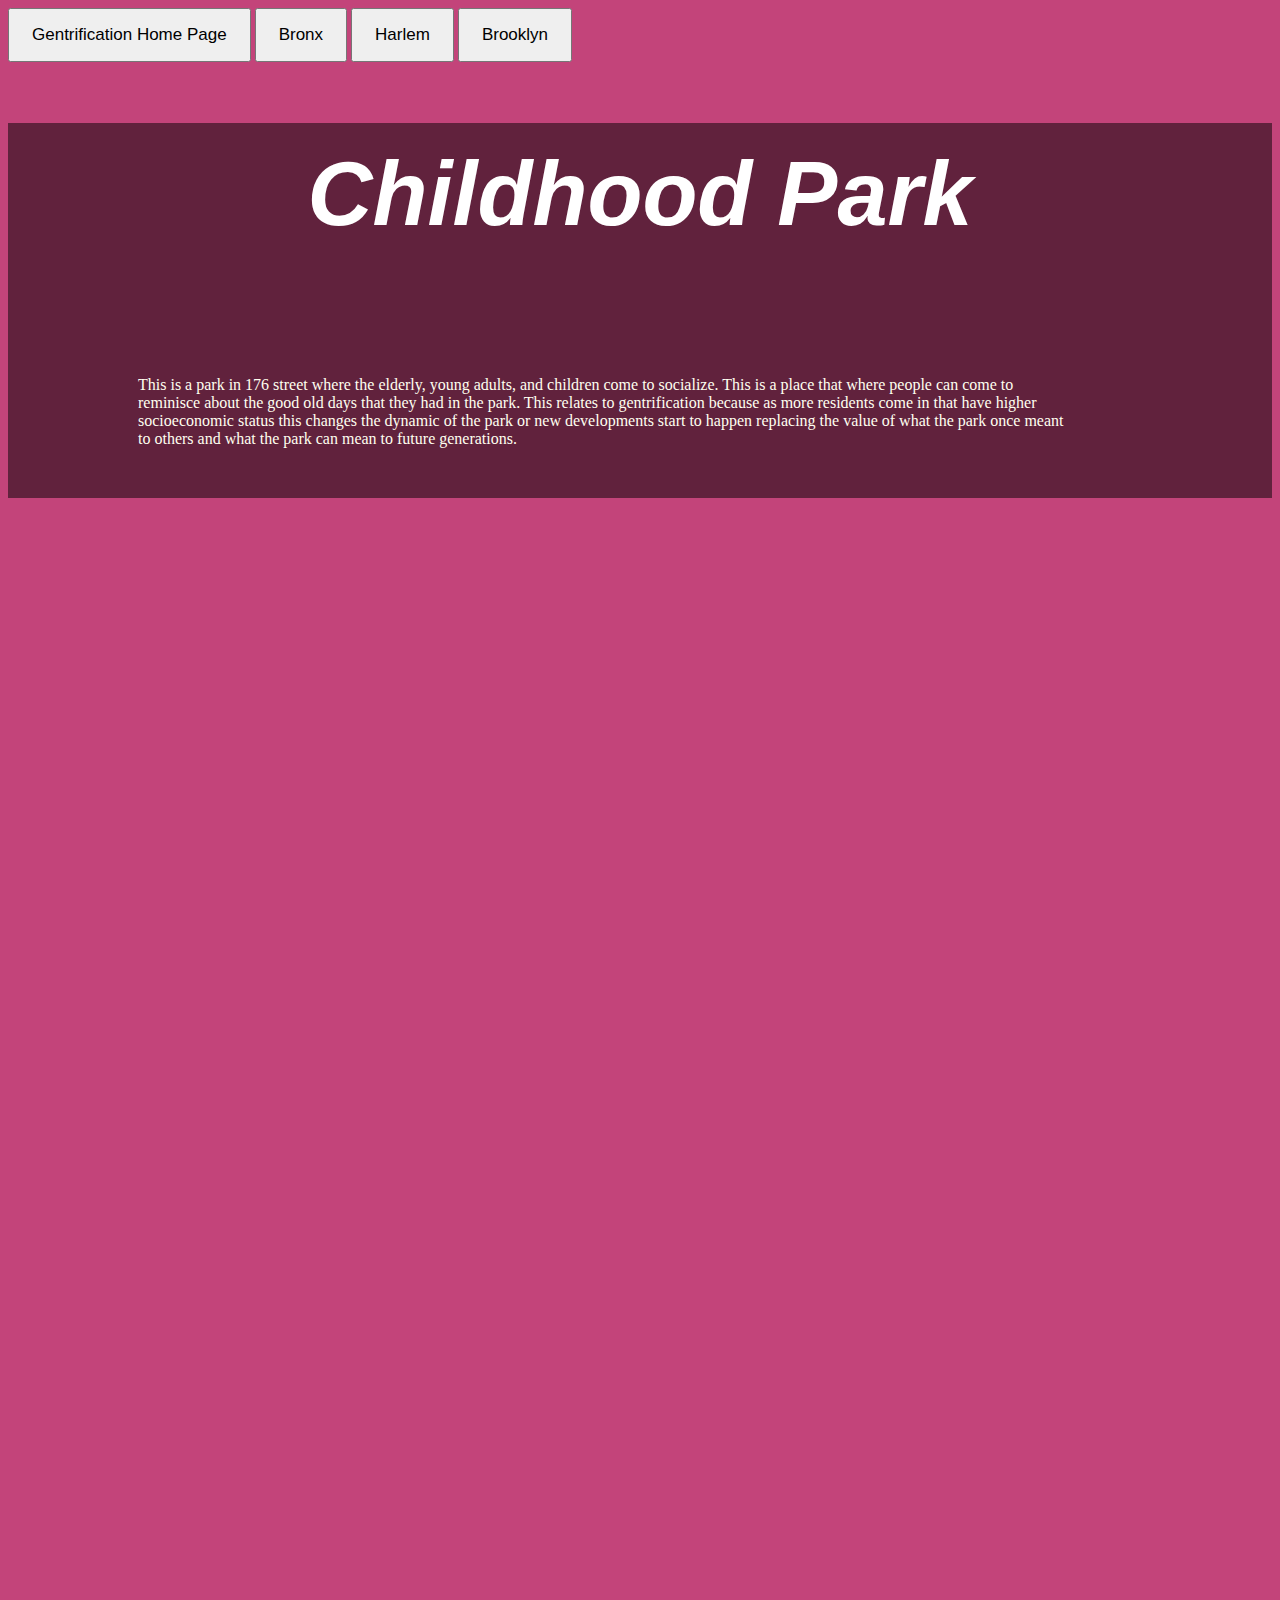
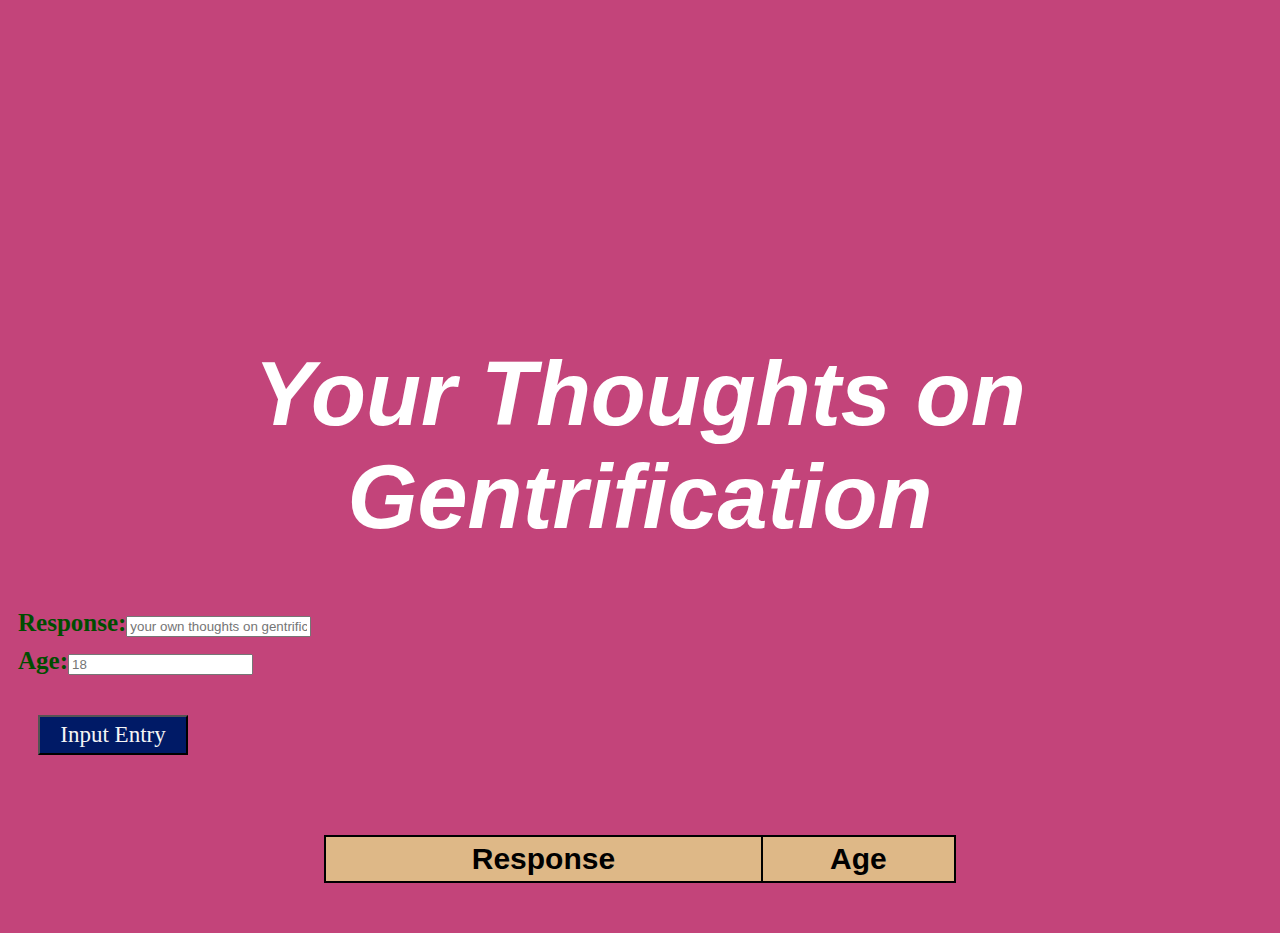
==== bronx.html @ 9da5babc "updating css for spacing" ====
<!DOCTYPE html>
<html lang="en">

<head>
  <meta charset="UTF-8">
  <meta name="viewport" content="width=device-width,initial-scale=1.0">


  <style>
    h1 {
      font-size: 90px;
      padding-top: 20px;

    }

    .content {
      position: static;
      bottom: 0;
      margin: 20px 0 30px 0;
      background: rgba(0, 0, 0, 0.5);
      color: #f1f1f1;
      width: 100%
    }

    #myVideo {
      position: absolute;
      right: 0;
      bottom: 0;
      min-width: 100%;
      min-height: 100%;
    }

    .topnav {
      background-color: transparent;
      overflow: hidden;
    }

    .topnav a {
      float: left;
      color: black;
      text-align: center;
      padding: 14px 16px;
      text-decoration: none;
      font-size: 17px;
    }

    .topnav a:hover {
      background-color: #ddd;
      color: black;
    }

    .topnav a.active {
      background-color: plum;
      color: black;
    }

    p {
      margin-top: 100px;
      margin-bottom: 100px;
      margin-right: 150px;
      margin-left: 80px;
      text-align: left;
      padding: 30px 50px 50px 50px;
    }
  </style>
  <link href="https://cdn.jsdelivr.net/npm/bootstrap@5.2.1/dist/css/bootstrap.min.css" rel="stylesheet" integrity="sha384-iYQeCzEYFbKjA/T2uDLTpkwGzCiq6soy8tYaI1GyVh/UjpbCx/TYkiZhlZB6+fzT" crossorigin="anonymous">
  <link rel="stylesheet" href="boroughs.css">
</head>

<body style="background-color:#C3447A" ;>
  <div class="topnav">
    <button><a href="index.html">Gentrification Home Page</a></button>
    <button><a href="bronx.html">Bronx</a></button>
    <button><a href="harlem.html">Harlem</a></button>
    <button><a href="brooklyn.html">Brooklyn</a></button>
    </nav>
  </div>

  <div class="content">
    <h1>Childhood Park</h1>
    <p style="color:ivory;">This is a park in 176 street where the elderly, young adults, and children come to socialize. This is a place that where people can come to reminisce about the good old days that they had in the park. This relates to
      gentrification because as more residents come in that have higher
      socioeconomic status this changes the dynamic of the park or new developments start to happen replacing the value of what the park once meant to others and what the park can mean to future generations.
    </p>
  </div>
  <div id="myVideo" width="800" height="240" style="padding:100% 0 0 0;position:relative;">
    <iframe id="myVideo" src="https://player.vimeo.com/video/775846967?h=acec13a5f4&amp;badge=0&amp;autopause=0&amp;player_id=0&amp;app_id=58479&amp;background=1&amp;muted=1&amp;autoplay=1
    " frameborder="0" allow="autoplay; fullscreen; picture-in-picture" allowfullscreen style="position:absolute;top:0;left:0;width:100%;height:100%;" title="IMG_1229.MOV"></iframe></div>
  <script src="https://player.vimeo.com/api/player.js" ?playsinline="0">
  </script>

  <h1>Your Thoughts on Gentrification</h1>
  <div id="container">
    <div id="responseDiv" class="input">Response:<input id="response" type="text" placeholder="your own thoughts on gentrification"></div>
    <div class="input">Age:<input id="age" type="text" placeholder="18"></div>
    <button id="entry">Input Entry</button>
  </div>
  <div>
    <table id="display">
      <tr>
        <th> Response</th>
        <th>Age</th>
      </tr>
    </table>
    <script src="https://cdn.jsdelivr.net/npm/bootstrap@5.2.1/dist/js/bootstrap.bundle.min.js" integrity="sha384-u1OknCvxWvY5kfmNBILK2hRnQC3Pr17a+RTT6rIHI7NnikvbZlHgTPOOmMi466C8"></script>
    <script src="script.js"></script>
    <script src="/boroughs.js"></script>

</body>

</html>

</html>
---- boroughs.css ----
header {
  text-align: center;
  font-size: 100px;
  color: gold;
}

h1 {
  text-align: center;
  font-family: Verdana, Geneva, Tahoma, sans-serif;
  color: white;
}

p {
  color: blue;
  font: bold;
}

#responseDiv {
  margin-top: 50px;
}

.input {
  font-size: 25px;
  color: #004d00;
  font-weight: 700;
  font-family: cursive;
  margin: 10px;
}

#entry {
  width: 150px;
  height: 40px;
  font-size: 23px;
  font-family: "Comic Sans MS, Cursive,sans-serif";
  background-color: #001a66;
  color: whitesmoke;
  margin: 30px;
}

table {
  border-collapse: collapse;
  width: 50%;
  margin: 50px auto;
  background-color: burlywood;
}

table, th, td {
  border: 2px solid black;
  padding: 5px;
}

th {
  font-size: 30px;
  font-weight: 700;
  font-family: Arial;
  color: 004d00;
}

td {
  font-size: 25px;
  color: crimson;
  font-weight: 400;
  font-family: Georgia;
}

h5 {
  font-size: 8px;
  text-align: start;
  margin: 0%;
  padding: 8%;
}

h1 {
  font-style: italic;
}
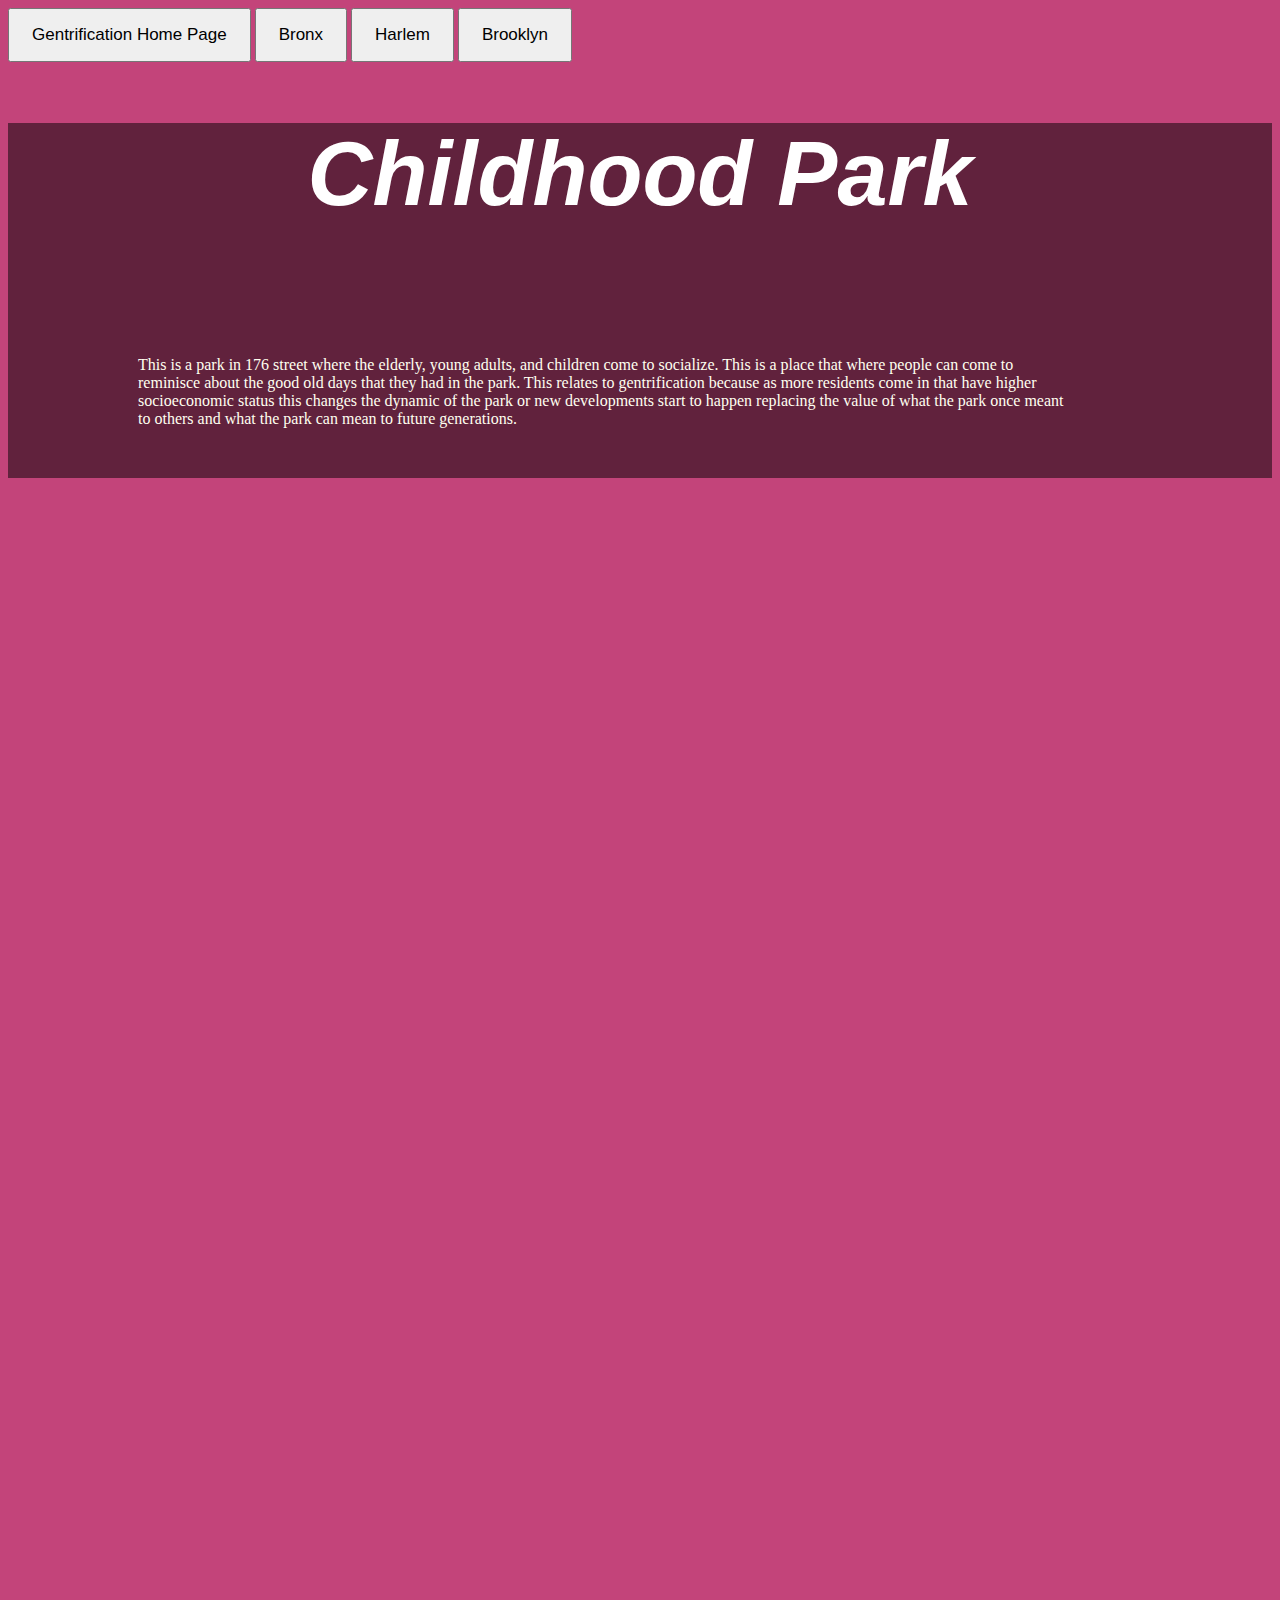
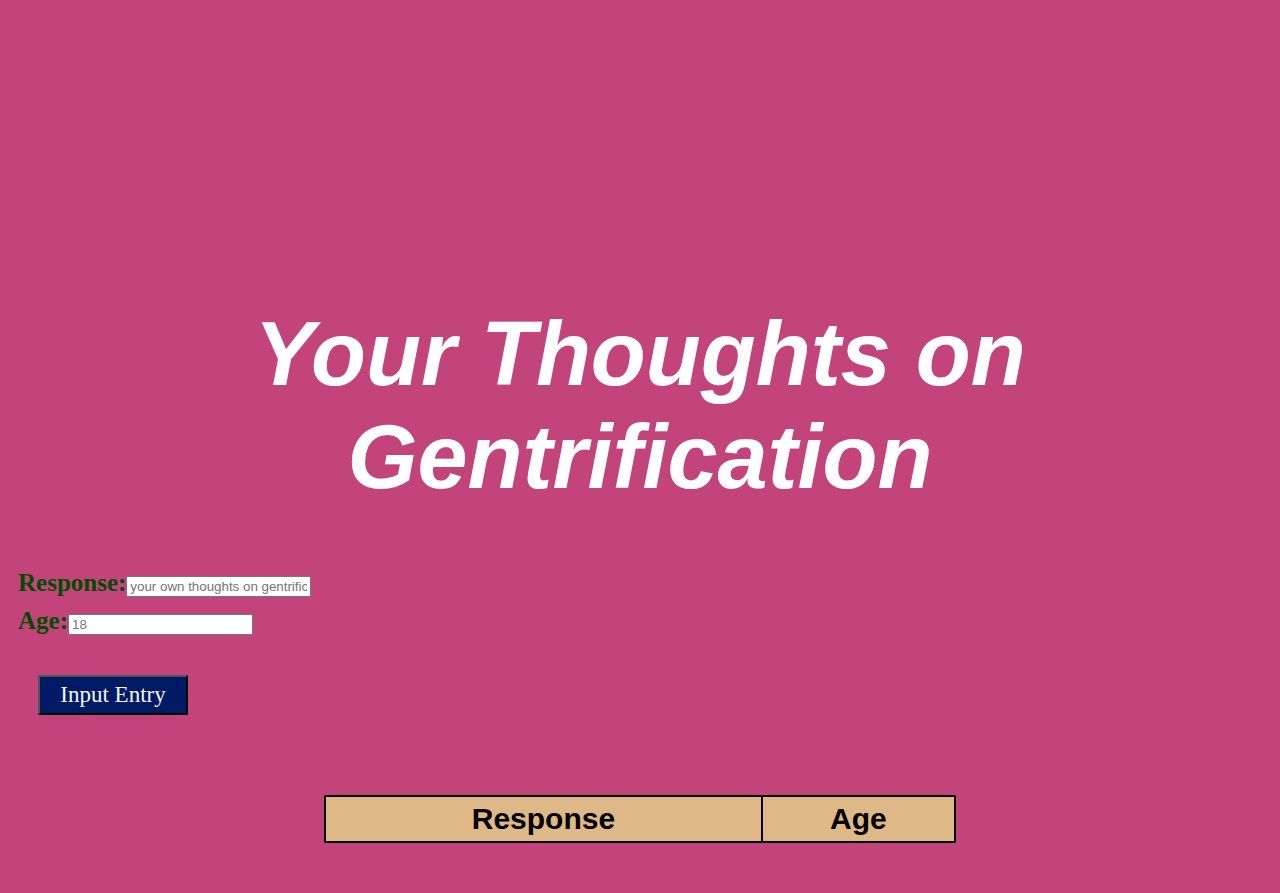
==== commit 532e5fc4: "updates" ====
--- a/bronx.html
+++ b/bronx.html
@@ -9,8 +9,6 @@
   <style>
     h1 {
       font-size: 90px;
-      padding-top: 20px;
-
     }
 
     .content {
@@ -59,7 +57,7 @@
       margin-bottom: 100px;
       margin-right: 150px;
       margin-left: 80px;
-      text-align: left;
+      text-align:left;
       padding: 30px 50px 50px 50px;
     }
   </style>
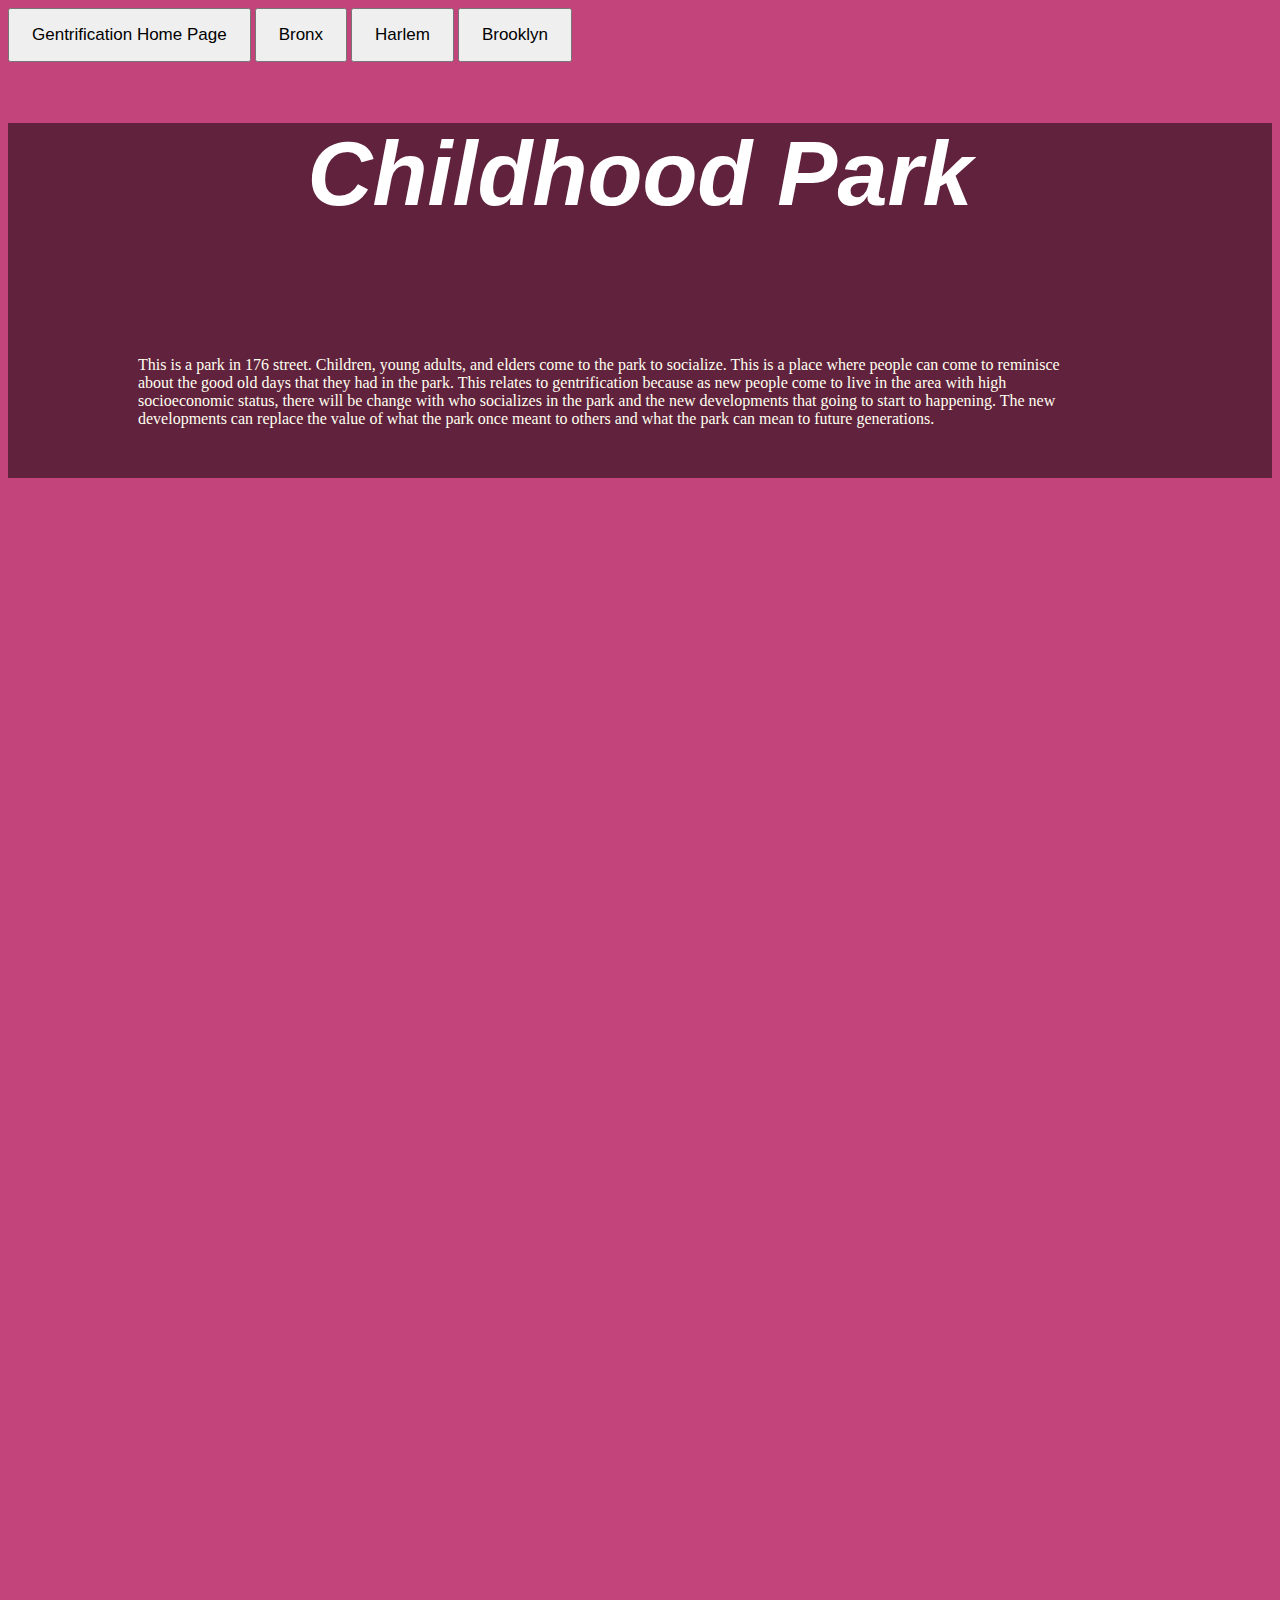
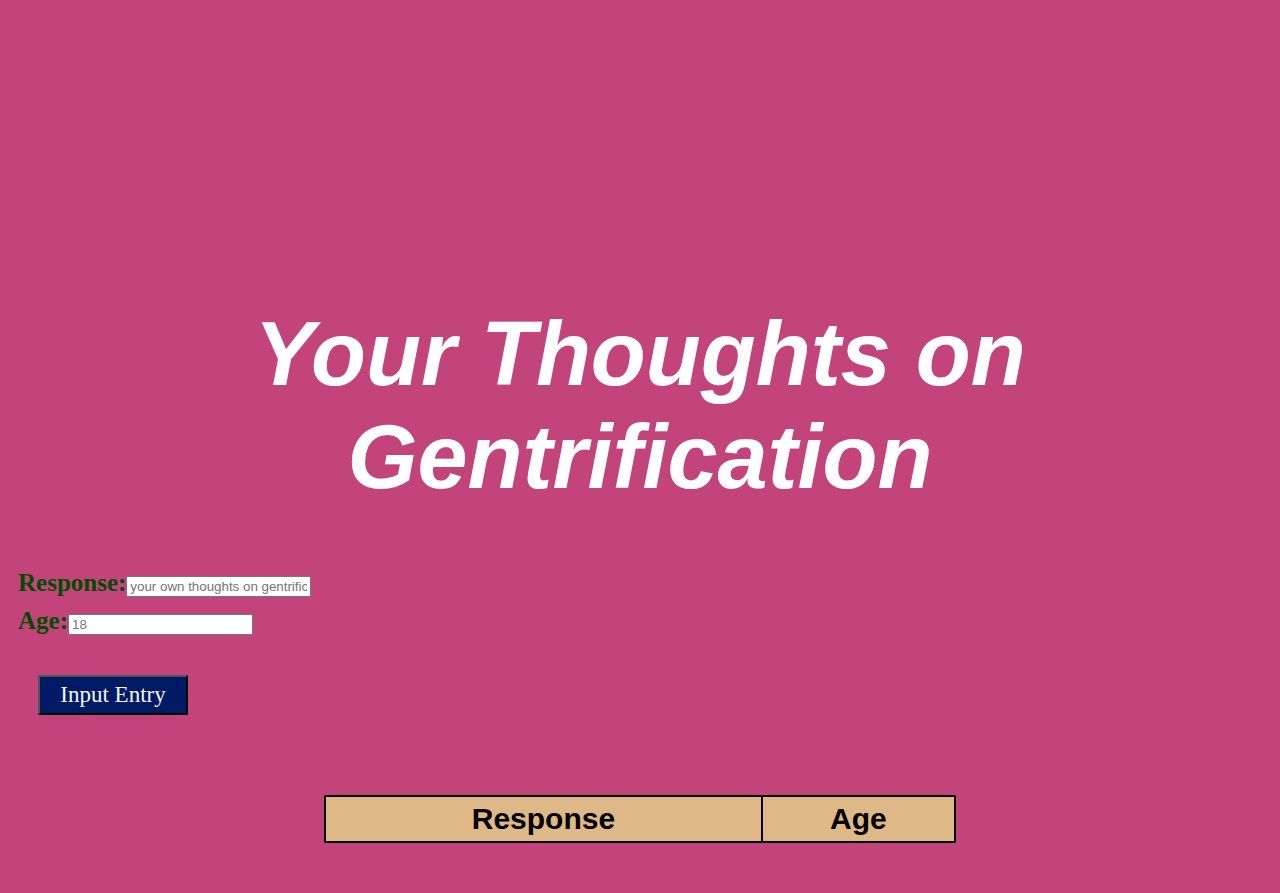
==== commit 14c93450: "updates" ====
--- a/bronx.html
+++ b/bronx.html
@@ -76,9 +76,9 @@
 
   <div class="content">
     <h1>Childhood Park</h1>
-    <p style="color:ivory;">This is a park in 176 street where the elderly, young adults, and children come to socialize. This is a place that where people can come to reminisce about the good old days that they had in the park. This relates to
-      gentrification because as more residents come in that have higher
-      socioeconomic status this changes the dynamic of the park or new developments start to happen replacing the value of what the park once meant to others and what the park can mean to future generations.
+    <p style="color:ivory;">This is a park in 176 street. Children, young adults, and elders come to the park to socialize. This is a place where people can come to reminisce about the good old days that they had in the park. This relates to
+      gentrification because as new people come to live in the area with high socioeconomic 
+      status, there will be change with who socializes in the park and the new developments that going to start to happening. The new developments can replace the value of what the park once meant to others and what the park can mean to future generations.
     </p>
   </div>
   <div id="myVideo" width="800" height="240" style="padding:100% 0 0 0;position:relative;">
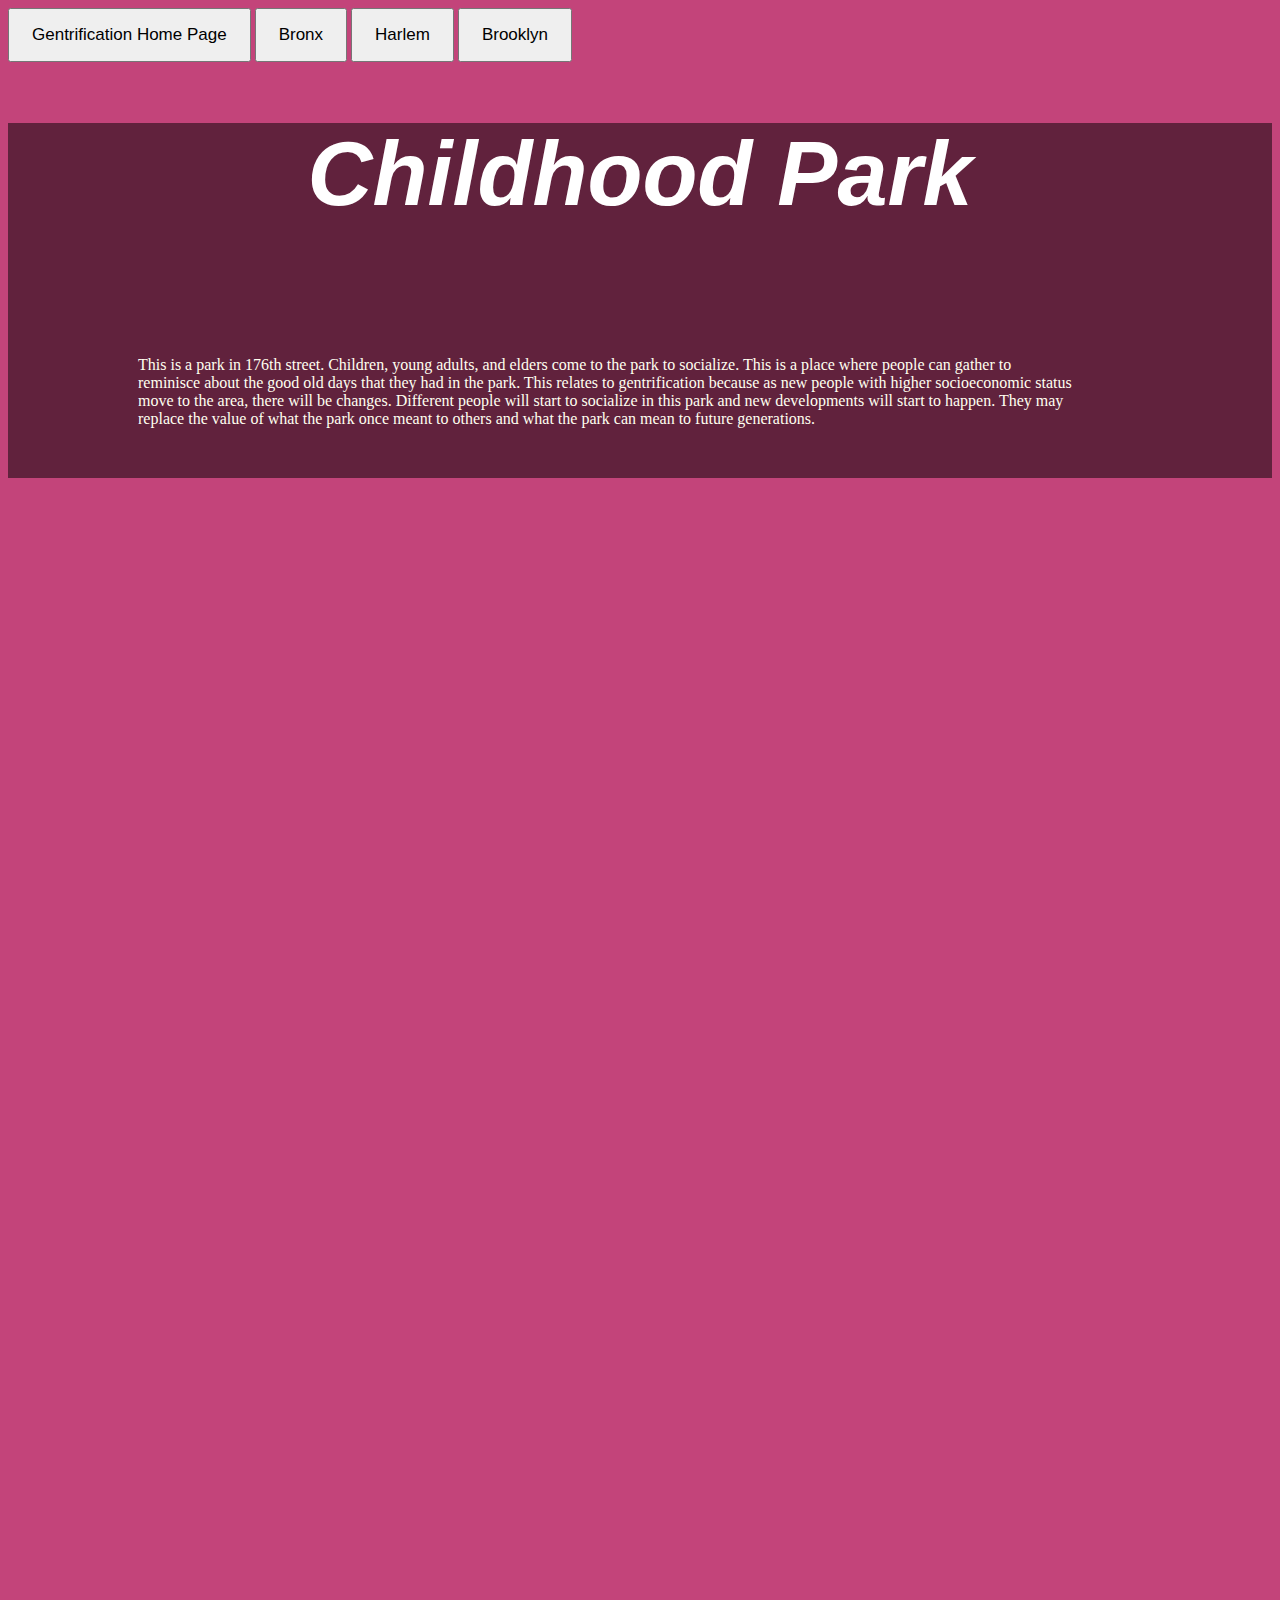
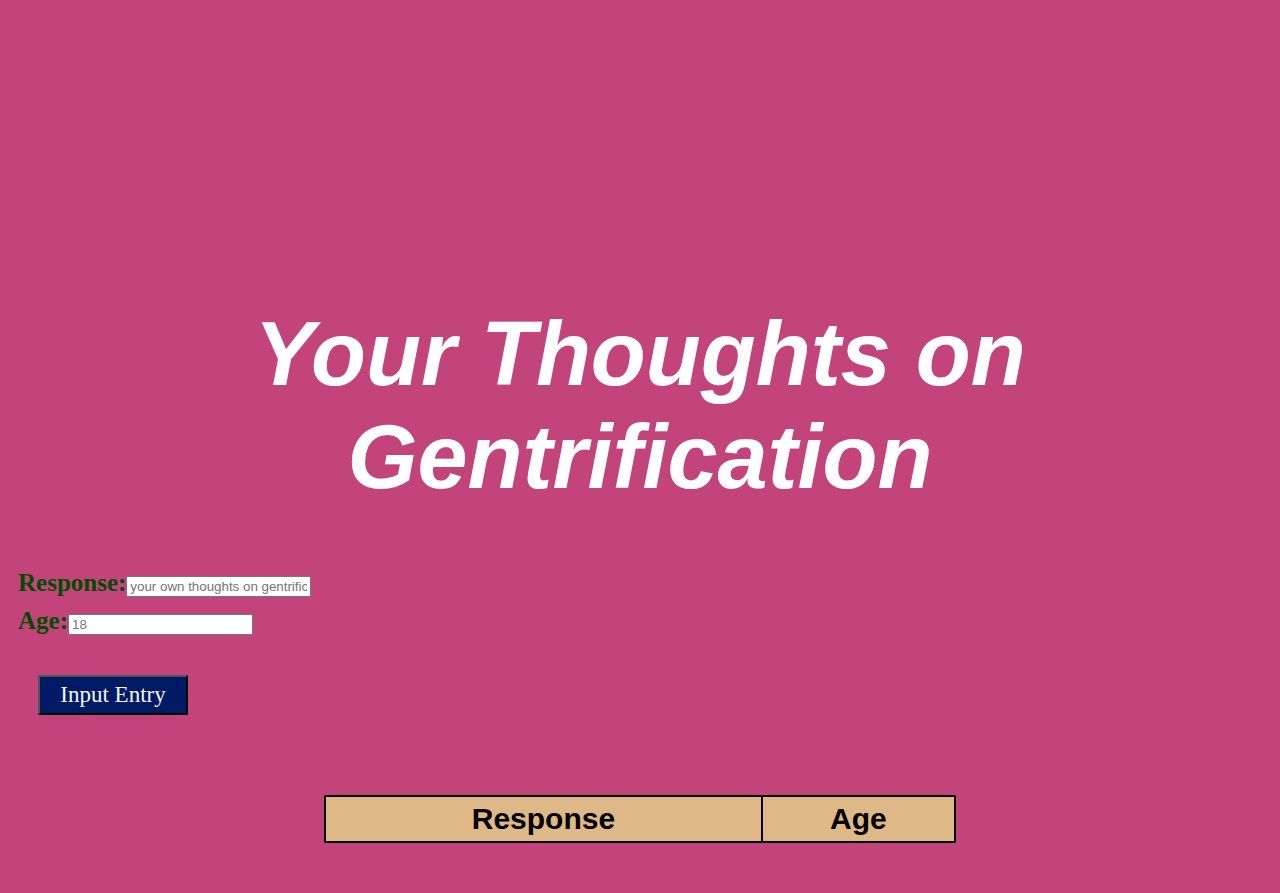
==== commit a002eb5d: "updates" ====
--- a/bronx.html
+++ b/bronx.html
@@ -24,8 +24,8 @@
       position: absolute;
       right: 0;
       bottom: 0;
-      min-width: 100%;
-      min-height: 100%;
+      min-width: 50%;
+      min-height: 50%;
     }
 
     .topnav {
@@ -65,7 +65,7 @@
   <link rel="stylesheet" href="boroughs.css">
 </head>
 
-<body style="background-color:#C3447A" ;>
+<body style="background-color:#C3447A;">
   <div class="topnav">
     <button><a href="index.html">Gentrification Home Page</a></button>
     <button><a href="bronx.html">Bronx</a></button>
@@ -76,15 +76,17 @@
 
   <div class="content">
     <h1>Childhood Park</h1>
-    <p style="color:ivory;">This is a park in 176 street. Children, young adults, and elders come to the park to socialize. This is a place where people can come to reminisce about the good old days that they had in the park. This relates to
-      gentrification because as new people come to live in the area with high socioeconomic 
-      status, there will be change with who socializes in the park and the new developments that going to start to happening. The new developments can replace the value of what the park once meant to others and what the park can mean to future generations.
+    <p style="color:ivory;">This is a park in 176th street. Children, young adults, and elders come to the park to socialize. This is a place where people can gather to reminisce about the good old days that they had in the park. This relates to
+      gentrification because as new people with higher socioeconomic status move to the area,
+      there will be changes. Different people will start to socialize in this park and new developments will start to happen. They may replace the value of what the park once meant to others and what the park can mean to future generations.
     </p>
   </div>
-  <div id="myVideo" width="800" height="240" style="padding:100% 0 0 0;position:relative;">
-    <iframe id="myVideo" src="https://player.vimeo.com/video/775846967?h=acec13a5f4&amp;badge=0&amp;autopause=0&amp;player_id=0&amp;app_id=58479&amp;background=1&amp;muted=1&amp;autoplay=1
-    " frameborder="0" allow="autoplay; fullscreen; picture-in-picture" allowfullscreen style="position:absolute;top:0;left:0;width:100%;height:100%;" title="IMG_1229.MOV"></iframe></div>
-  <script src="https://player.vimeo.com/api/player.js" ?playsinline="0">
+  <div id="myVideo" style="padding:100% 0 0 0;position:relative;">
+    <iframe id="myVideo" src="https://player.vimeo.com/video/775846967?h=acec13a5f4&amp;badge=0&amp;autopause=0&amp;player_id=0&amp;app_id=58479&amp;background=1&amp;muted=1&amp;autoplay=1" 
+    frameborder="0" allow="autoplay;fullscreen picture-in-picture" 
+    allowfullscreen style="position:absolute;top:0;left:0;" title="IMG_1229.MOV"></iframe>
+  </div>
+  <script src="https://player.vimeo.com/api/player.js"?playsinline="0">
   </script>
 
   <h1>Your Thoughts on Gentrification</h1>
@@ -107,5 +109,3 @@
 </body>
 
 </html>
-
-</html>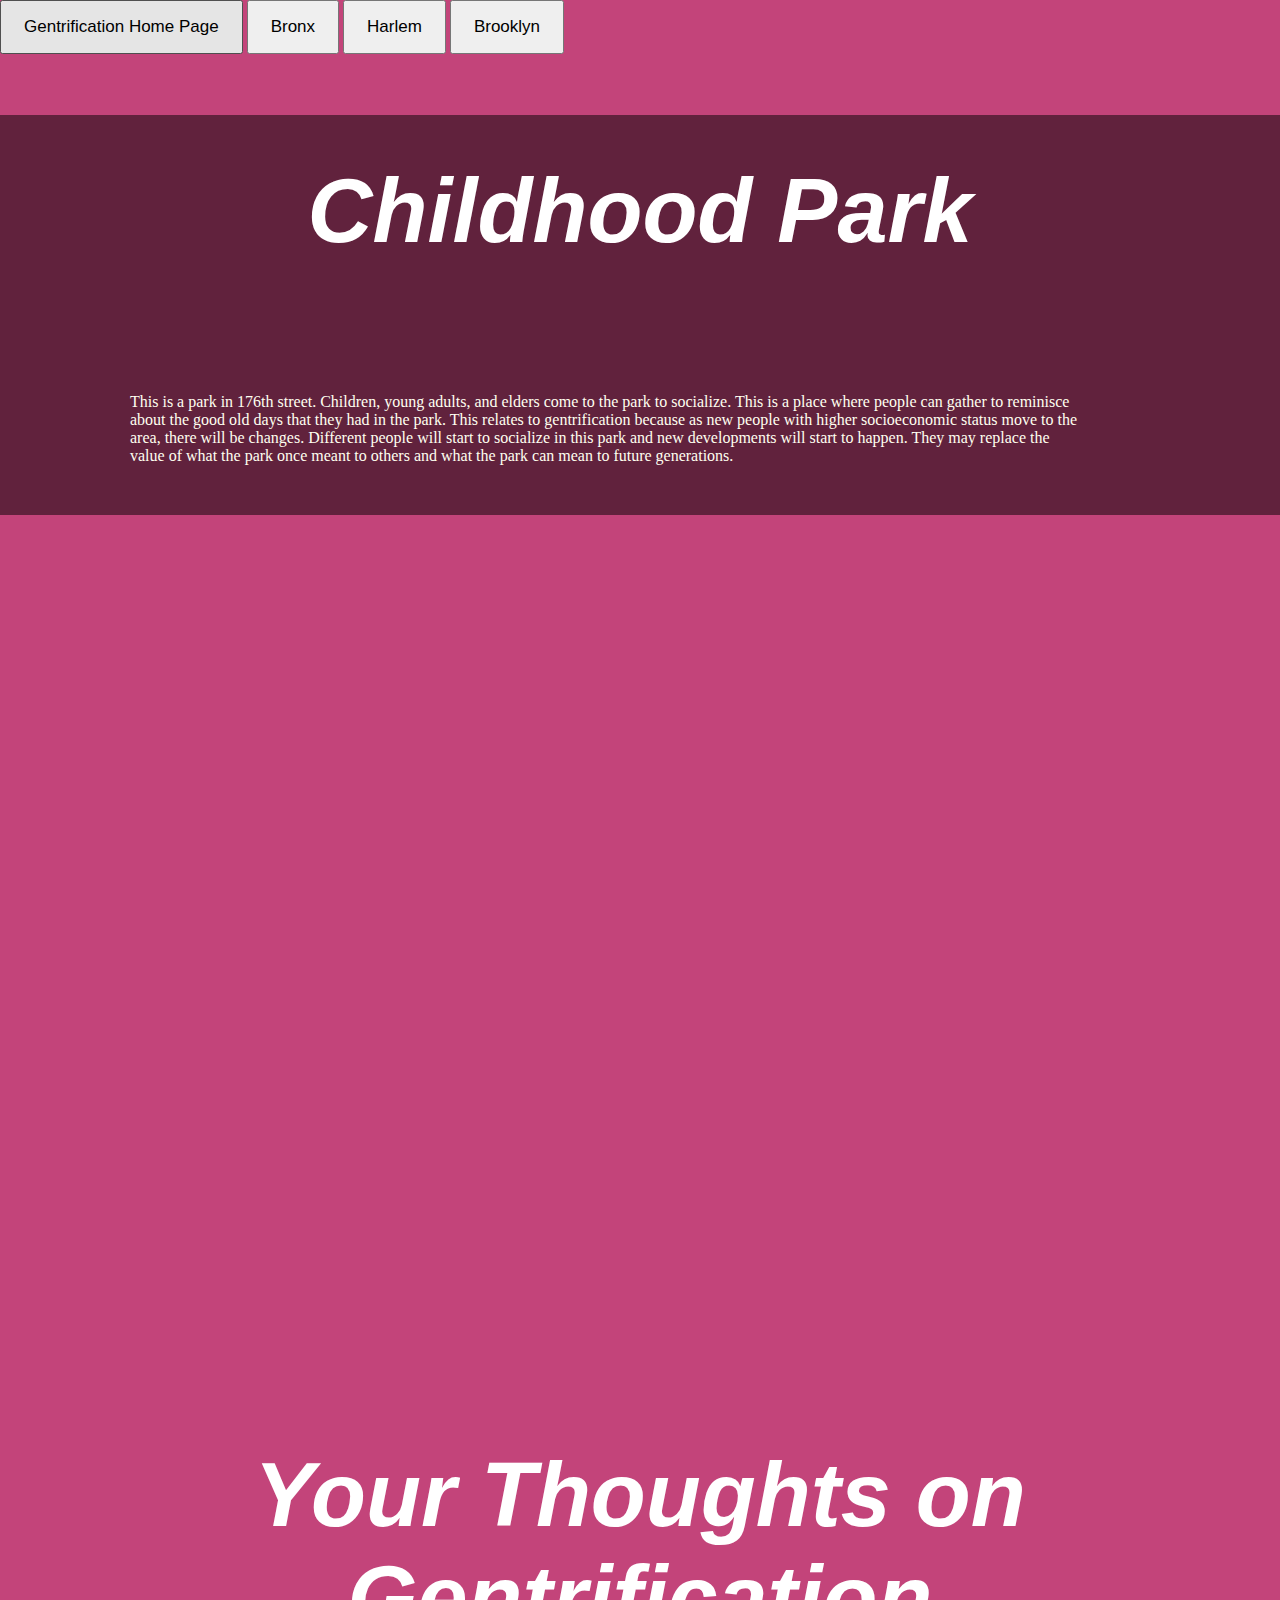
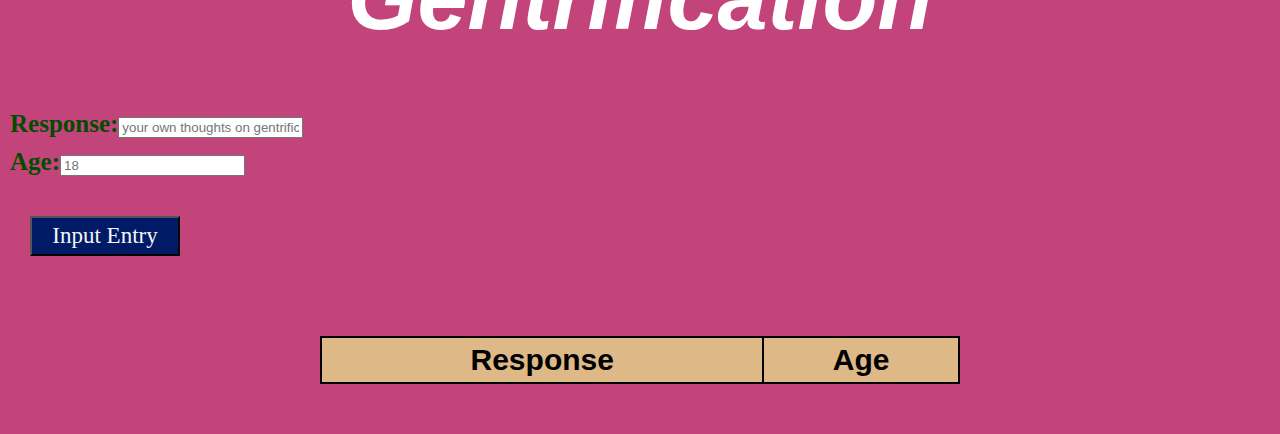
==== commit 59b98825: "edits to max-width and video sizing" ====
--- a/bronx.html
+++ b/bronx.html
@@ -9,6 +9,7 @@
   <style>
     h1 {
       font-size: 90px;
+      padding-top: 0.5em;
     }
 
     .content {
@@ -24,8 +25,8 @@
       position: absolute;
       right: 0;
       bottom: 0;
-      min-width: 50%;
-      min-height: 50%;
+      min-width: 100%;
+      min-height: 100%;
     }
 
     .topnav {
@@ -57,7 +58,7 @@
       margin-bottom: 100px;
       margin-right: 150px;
       margin-left: 80px;
-      text-align:left;
+      text-align: left;
       padding: 30px 50px 50px 50px;
     }
   </style>
@@ -81,12 +82,11 @@
       there will be changes. Different people will start to socialize in this park and new developments will start to happen. They may replace the value of what the park once meant to others and what the park can mean to future generations.
     </p>
   </div>
-  <div id="myVideo" style="padding:100% 0 0 0;position:relative;">
-    <iframe id="myVideo" src="https://player.vimeo.com/video/775846967?h=acec13a5f4&amp;badge=0&amp;autopause=0&amp;player_id=0&amp;app_id=58479&amp;background=1&amp;muted=1&amp;autoplay=1" 
-    frameborder="0" allow="autoplay;fullscreen picture-in-picture" 
-    allowfullscreen style="position:absolute;top:0;left:0;" title="IMG_1229.MOV"></iframe>
+  <div id="myVideo" style="padding:56.5% 0 0 0;position:relative;">
+    <iframe id="myVideo" src="https://player.vimeo.com/video/775846967?h=acec13a5f4&amp;badge=0&amp;autopause=0&amp;player_id=0&amp;app_id=58479&amp;background=1&amp;muted=1&amp;autoplay=1" frameborder="0"
+      allow="autoplay;fullscreen picture-in-picture" allowfullscreen style="position:absolute;top:0;left:0;" title="IMG_1229.MOV"></iframe>
   </div>
-  <script src="https://player.vimeo.com/api/player.js"?playsinline="0">
+  <script src="https://player.vimeo.com/api/player.js" ?playsinline="0">
   </script>
 
   <h1>Your Thoughts on Gentrification</h1>
@@ -108,4 +108,4 @@
 
 </body>
 
-</html>
+</html>--- a/boroughs.css
+++ b/boroughs.css
@@ -1,3 +1,12 @@
+html {
+  width: 100%;
+}
+
+body {
+  max-width: 1600px;
+  margin: 0 auto !important;
+}
+
 header {
   text-align: center;
   font-size: 100px;
@@ -72,5 +81,4 @@
 
 h1 {
   font-style: italic;
-}
-
+}